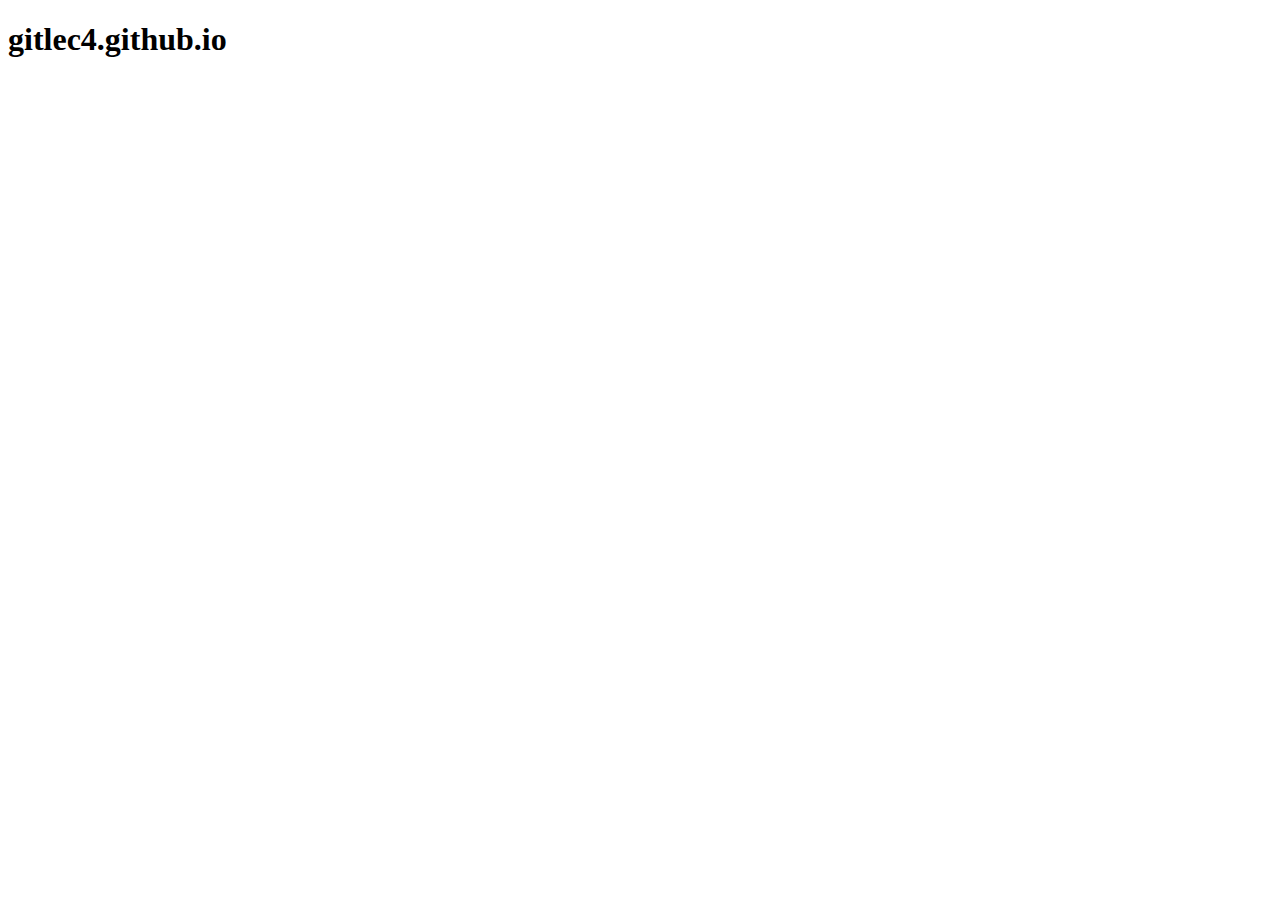
==== index.html @ 7b5a4b10 "수정" ====
<!DOCTYPE html>
<html lang="ko">
<head>
    <meta charset="UTF-8">
    <title>FE 보강</title>
</head>
<body>
    <div class="wrap">
        <header>
            <div class="inner-container"><h1>gitlec4.github.io</h1></div>
        </header>
        <section>
            <div class="inner-container"></div>
        </section>
    </div>
</body>
</html>
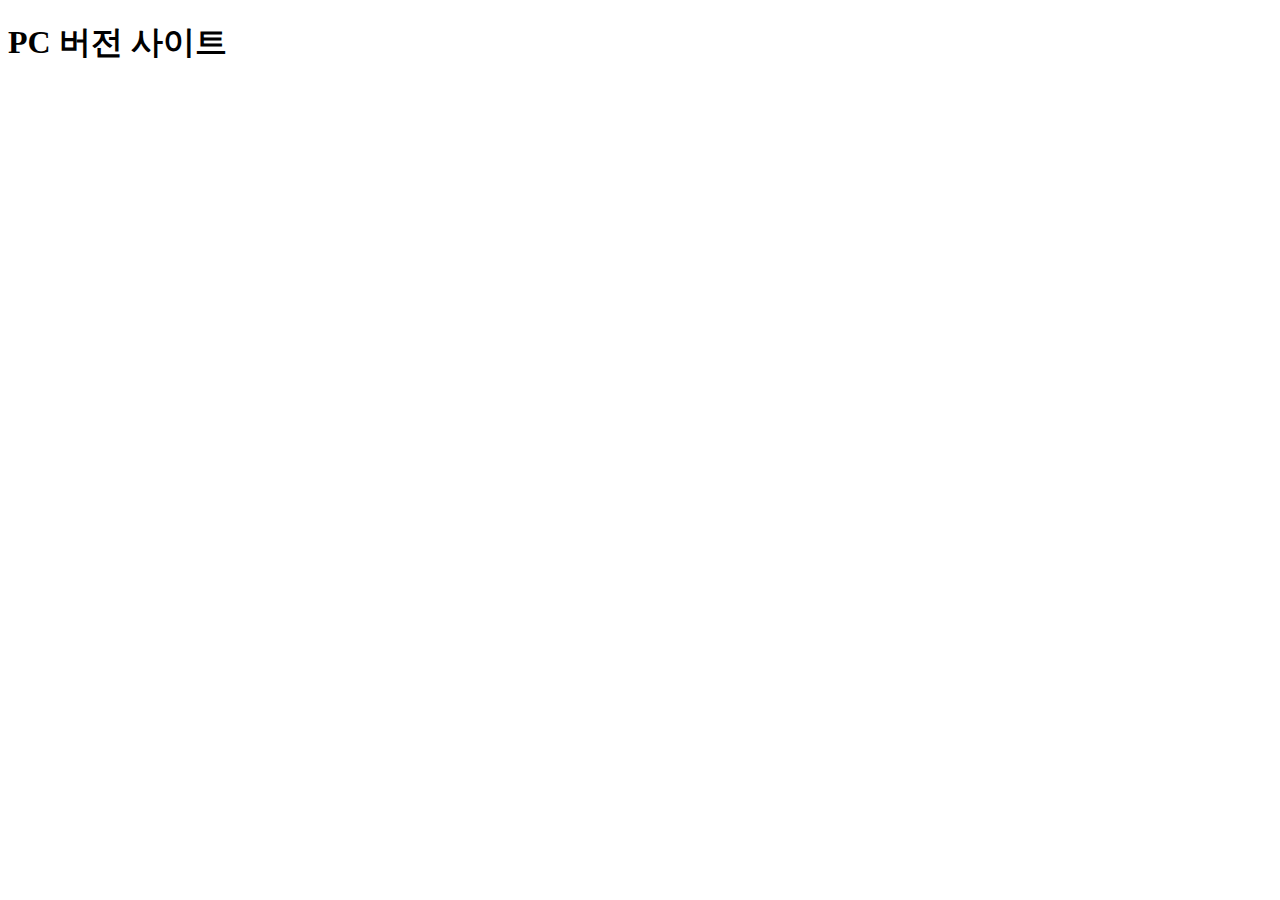
==== commit cd900abc: "모바일 접속 체크" ====
--- a/index.html
+++ b/index.html
@@ -1,17 +1,26 @@
 <!DOCTYPE html>
 <html lang="ko">
 <head>
-    <meta charset="UTF-8">
-    <title>FE 보강</title>
+	<meta charset="UTF-8">
+	<title>Document</title>
+	<script>
+		var myuri="http://gitlec4.github.io"
+if(document.referrer.substring(0,myuri.length)!=myuri){
+    var mobileKeyWords = new Array('iPhone', 'iPod', 'iPad', 'BlackBerry', 'Android', 'Windows CE', 'LG', 'MOT', 'SAMSUNG', 'SonyEricsson', 'Nokia', 'Opera mini', 'Webos', 'Mot', 'Opera Mobi', 'ieMobile', 'LG');
+    for (var word in mobileKeyWords){
+        if (navigator.userAgent.match(mobileKeyWords[word]) != null){
+            location.href = "/m";
+            break;
+        }
+    }
+}
+</script>
+
 </head>
 <body>
-    <div class="wrap">
-        <header>
-            <div class="inner-container"><h1>gitlec4.github.io</h1></div>
-        </header>
-        <section>
-            <div class="inner-container"></div>
-        </section>
-    </div>
+	<h1>PC 버전 사이트</h1>
+	<script>
+
+	</script>
 </body>
 </html>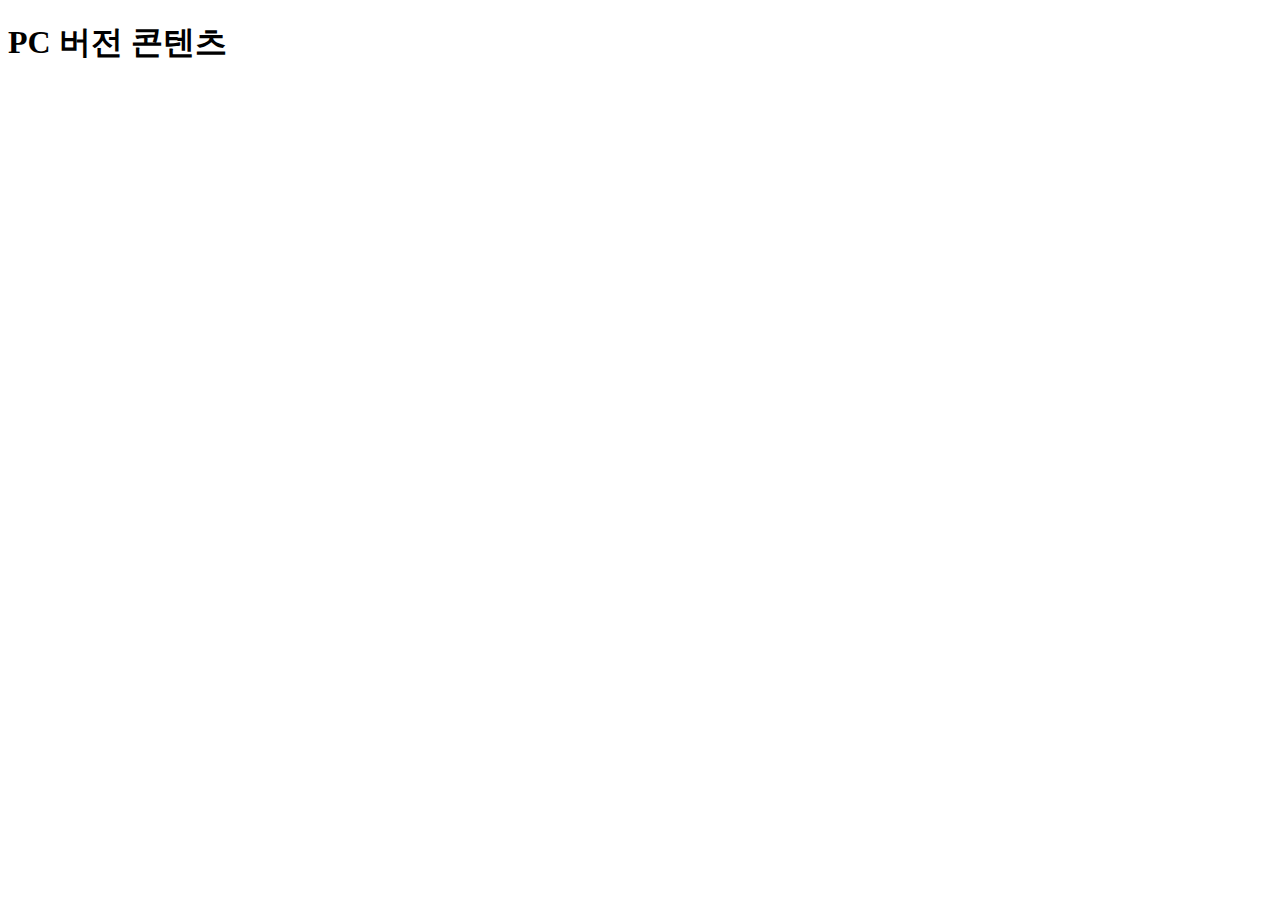
==== commit 944aea86: "Add files via upload" ====
--- a/index.html
+++ b/index.html
@@ -1,12 +1,13 @@
-<!DOCTYPE html>
+<!DOCTYPE HTML>
 <html lang="ko">
 <head>
-	<meta charset="UTF-8">
-	<title>Document</title>
-	<script>
-		var myuri="http://gitlec4.github.io"
-if(document.referrer.substring(0,myuri.length)!=myuri){
-    var mobileKeyWords = new Array('iPhone', 'iPod', 'iPad', 'BlackBerry', 'Android', 'Windows CE', 'LG', 'MOT', 'SAMSUNG', 'SonyEricsson', 'Nokia', 'Opera mini', 'Webos', 'Mot', 'Opera Mobi', 'ieMobile', 'LG');
+	<meta charset="utf-8">
+	<title> 모바일 리다이렉트 </title>
+<script type="text/javascript">
+var url="http://gitlec4.github.io"
+//도메인만 바꾸고 모바일 페이지는 아래 코드 중  location.href = "/m" 을 변경;
+if(document.referrer.substring(0,url.length)!=url){
+    var mobileKeyWords = new Array('iPhone', 'iPod', 'iPad', 'BlackBerry', 'Android', 'Windows CE', 'LG', 'MOT', 'SAMSUNG', 'SonyEricsson');
     for (var word in mobileKeyWords){
         if (navigator.userAgent.match(mobileKeyWords[word]) != null){
             location.href = "/m";
@@ -15,12 +16,11 @@
     }
 }
 </script>
+ </head>
 
-</head>
-<body>
-	<h1>PC 버전 사이트</h1>
-	<script>
-
-	</script>
-</body>
+ <body>
+ <div>
+	<h1>PC 버전 콘텐츠</h1>
+ </div>
+ </body>
 </html>